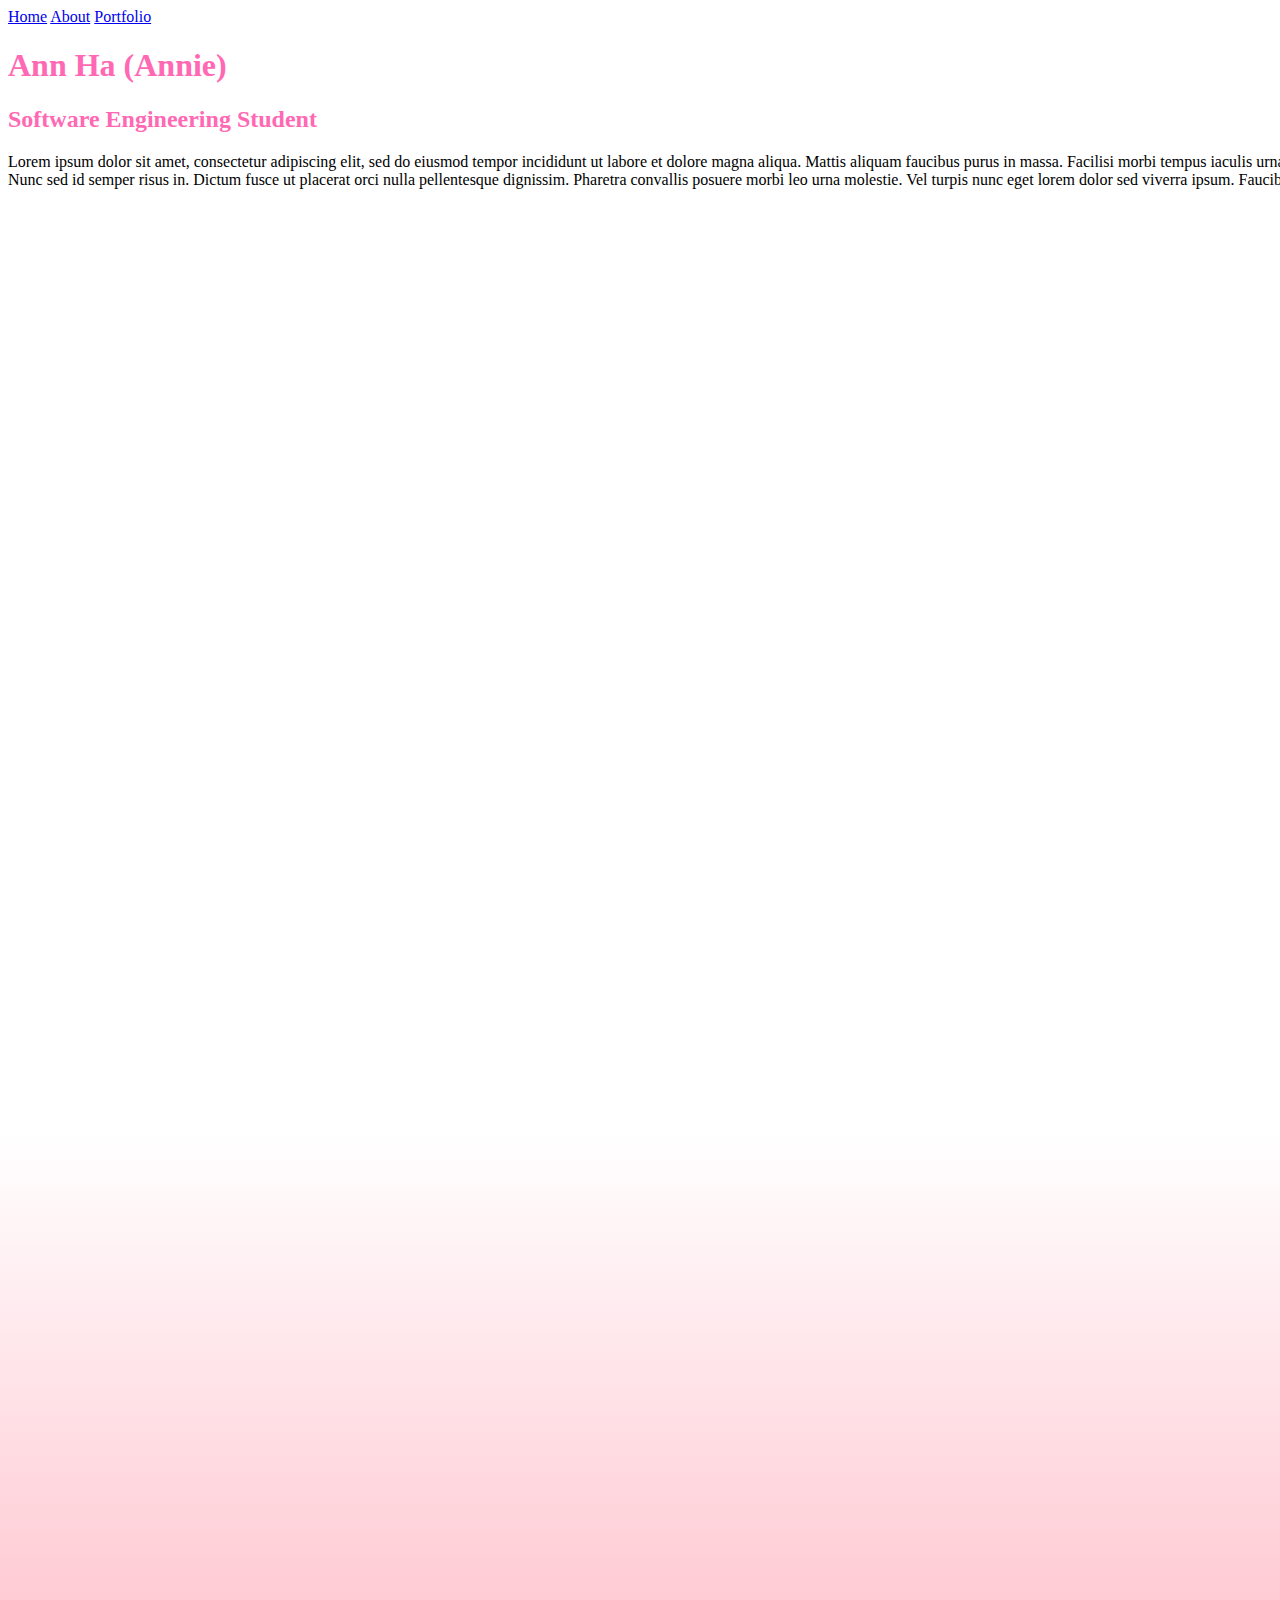
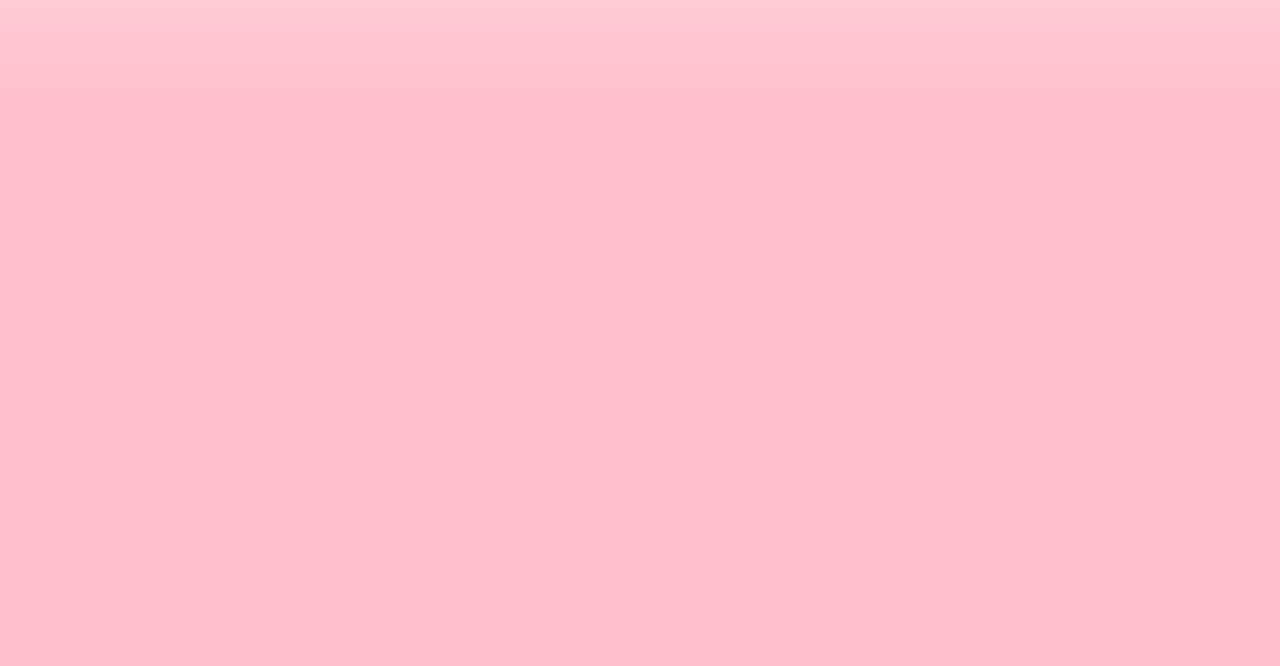
==== index.html @ ca1977ae "Added class" ====
<!DOCTYPE html>
<html lang="en">
<head>
    <meta charset="UTF-8">
    <meta name="viewport" content="width=device-width, initial-scale=1.0">
    <title>Ann's Personal Website</title>
    <link rel="stylesheet" href="style.css">
    <script src="javascript.js" defer></script>
</head>
<body>
    <nav class="nav">
        <div>
            <a href="index.html">Home</a>
            <a href="about.html">About</a>
            <a href="portfolio.html">Portfolio</a>
        </div>
        <div>
            <h1>Ann Ha (Annie)</h1>
        </div>
    </nav>
    <h2>Software Engineering Student</h2>
        <p>Lorem ipsum dolor sit amet, consectetur adipiscing elit, sed do eiusmod tempor incididunt ut labore et dolore magna aliqua. 
            Mattis aliquam faucibus purus in massa. Facilisi morbi tempus iaculis urna id. Nullam eget felis eget nunc lobortis mattis aliquam faucibus. 
            Suspendisse in est ante in nibh mauris cursus mattis molestie. A condimentum vitae sapien pellentesque habitant. Semper risus in hendrerit 
            gravida rutrum quisque. Pellentesque pulvinar pellentesque habitant morbi tristique senectus. Nunc sed id semper risus in. Dictum fusce ut placerat 
            orci nulla pellentesque dignissim. Pharetra convallis posuere morbi leo urna molestie. Vel turpis nunc eget lorem dolor sed viverra ipsum. 
            Faucibus et molestie ac feugiat sed. Lectus arcu bibendum at varius vel pharetra vel. Tellus elementum sagittis vitae et leo. Elementum curabitur 
            vitae nunc sed velit dignissim sodales ut eu. Proin nibh nisl condimentum id venenatis a condimentum vitae.</p>
</body>
</html>
---- style.css ----
h1 {
    color: hotpink;
}
h2 {
    color: hotpink;
}
h3 {
    color: hotpink;
}
img {
    width: 420px;
}

body{
    width: 250%;
    height: 250vh;
    background: linear-gradient(
      to top,
      pink 0%,
      pink 25%,
      white 50%,
      white 100%
    );
  }
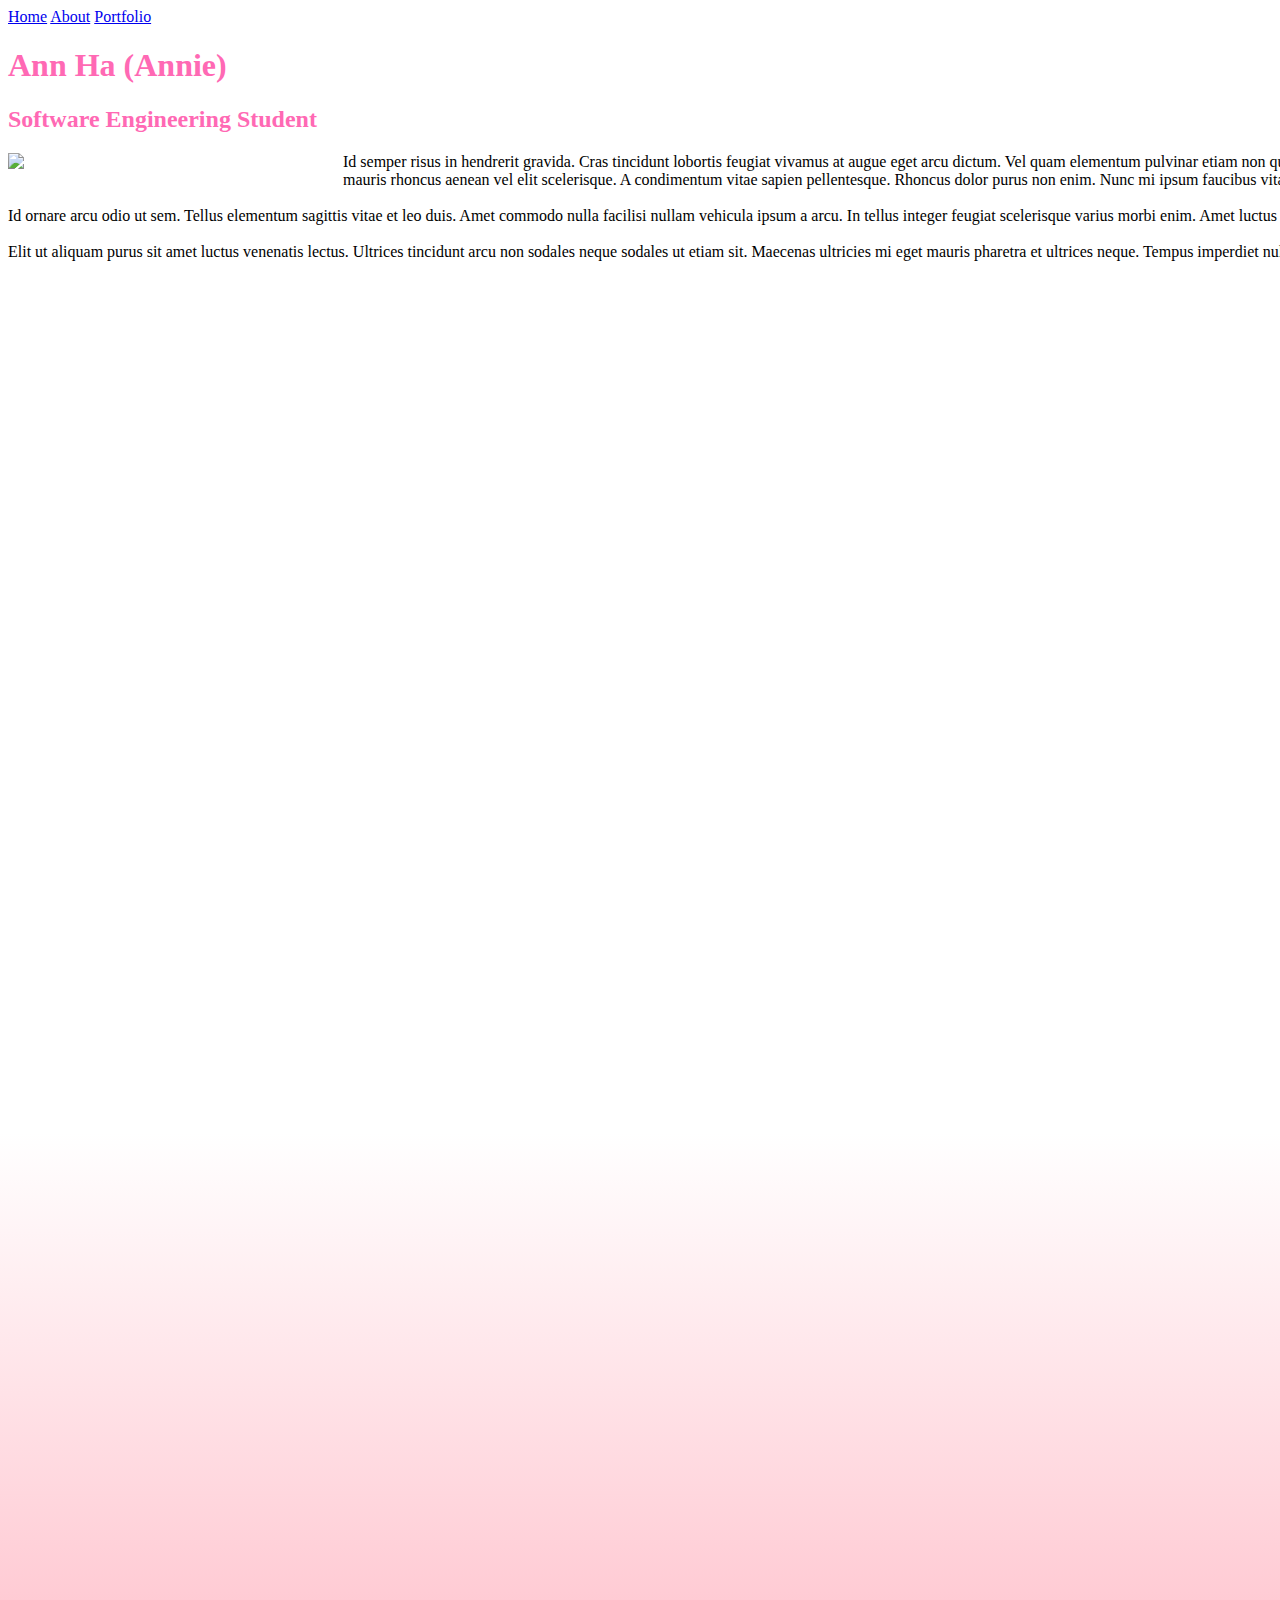
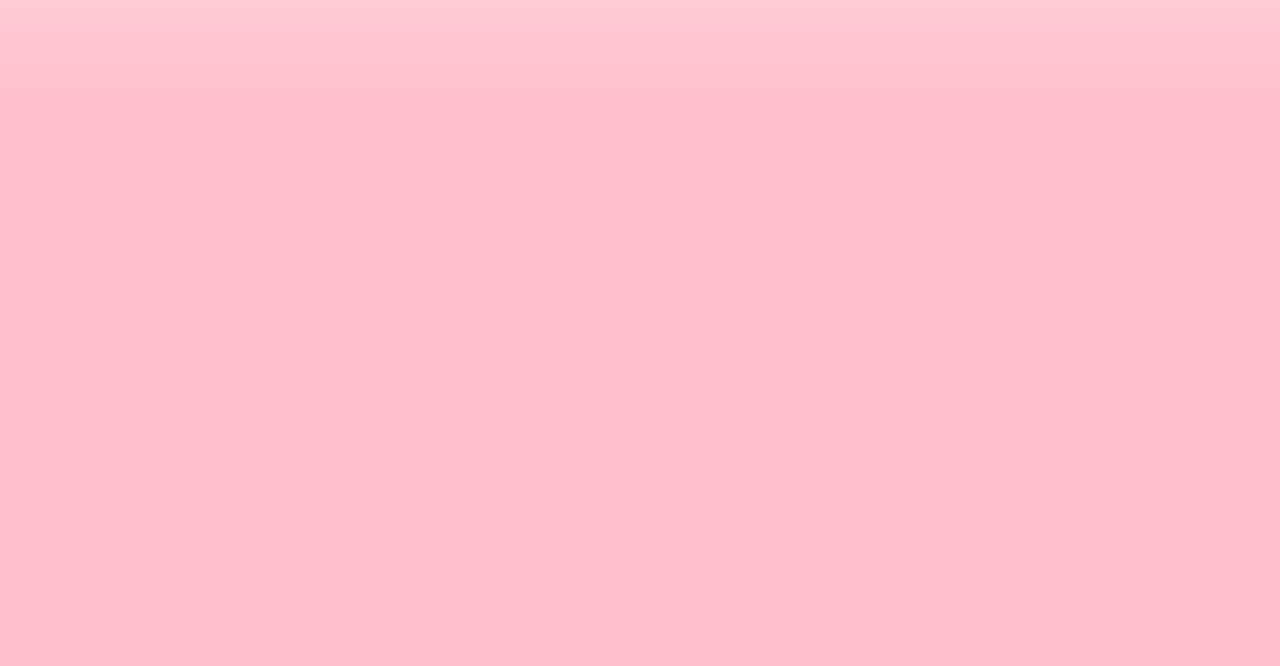
==== commit e19aec7a: "added info and format" ====
--- a/index.html
+++ b/index.html
@@ -8,23 +8,32 @@
     <script src="javascript.js" defer></script>
 </head>
 <body>
-    <nav class="nav">
-        <div>
-            <a href="index.html">Home</a>
-            <a href="about.html">About</a>
-            <a href="portfolio.html">Portfolio</a>
-        </div>
-        <div>
-            <h1>Ann Ha (Annie)</h1>
-        </div>
+    <nav>
+        <a href="index.html">Home</a>
+        <a href="about.html">About</a>
+        <a href="portfolio.html">Portfolio</a>
     </nav>
+    <h1>Ann Ha (Annie)</h1>
     <h2>Software Engineering Student</h2>
-        <p>Lorem ipsum dolor sit amet, consectetur adipiscing elit, sed do eiusmod tempor incididunt ut labore et dolore magna aliqua. 
-            Mattis aliquam faucibus purus in massa. Facilisi morbi tempus iaculis urna id. Nullam eget felis eget nunc lobortis mattis aliquam faucibus. 
-            Suspendisse in est ante in nibh mauris cursus mattis molestie. A condimentum vitae sapien pellentesque habitant. Semper risus in hendrerit 
-            gravida rutrum quisque. Pellentesque pulvinar pellentesque habitant morbi tristique senectus. Nunc sed id semper risus in. Dictum fusce ut placerat 
-            orci nulla pellentesque dignissim. Pharetra convallis posuere morbi leo urna molestie. Vel turpis nunc eget lorem dolor sed viverra ipsum. 
-            Faucibus et molestie ac feugiat sed. Lectus arcu bibendum at varius vel pharetra vel. Tellus elementum sagittis vitae et leo. Elementum curabitur 
-            vitae nunc sed velit dignissim sodales ut eu. Proin nibh nisl condimentum id venenatis a condimentum vitae.</p>
+        <p> 
+            <img style="float: left; margin: 0px 15px 15px 0px;" src="first project.jpeg" width="500" />
+                Id semper risus in hendrerit gravida. Cras tincidunt lobortis feugiat vivamus at augue eget arcu dictum. 
+                Vel quam elementum pulvinar etiam non quam lacus. Dictum fusce ut placerat orci nulla pellentesque dignissim. 
+                Aenean vel elit scelerisque mauris pellentesque pulvinar pellentesque. Purus in mollis nunc sed id. Sagittis 
+                nisl rhoncus mattis rhoncus urna neque. Nunc sed blandit libero volutpat sed cras ornare arcu dui. Cursus 
+                vitae congue mauris rhoncus aenean vel elit scelerisque. A condimentum vitae sapien pellentesque. Rhoncus dolor 
+                purus non enim. Nunc mi ipsum faucibus vitae aliquet nec. Gravida quis blandit turpis cursus in. Ipsum a arcu cursus 
+                vitae congue mauris rhoncus aenean vel.
+            <br></br>
+                Id ornare arcu odio ut sem. Tellus elementum sagittis vitae et leo duis. Amet commodo nulla facilisi nullam vehicula ipsum a arcu. 
+                In tellus integer feugiat scelerisque varius morbi enim. Amet luctus venenatis lectus magna. Etiam tempor orci eu lobortis elementum nibh. 
+                Mauris rhoncus aenean vel elit scelerisque. Facilisi etiam dignissim diam quis enim lobortis scelerisque fermentum. Pharetra pharetra massa 
+                massa ultricies mi quis.
+            <br></br>
+            Elit ut aliquam purus sit amet luctus venenatis lectus. Ultrices tincidunt arcu non sodales neque sodales ut etiam sit. Maecenas 
+            ultricies mi eget mauris pharetra et ultrices neque. Tempus imperdiet nulla malesuada pellentesque elit eget gravida cum sociis. Tempor id eu 
+            nisl nunc mi ipsum. Lorem ipsum dolor sit amet consectetur. Suspendisse faucibus interdum posuere lorem ipsum dolor sit amet consectetur. 
+            Nibh venenatis cras sed felis. Tristique senectus et netus et malesuada fames.
+        </p>
 </body>
 </html>--- a/style.css
+++ b/style.css
@@ -8,7 +8,7 @@
     color: hotpink;
 }
 img {
-    width: 420px;
+    width: 320px;
 }
 
 body{
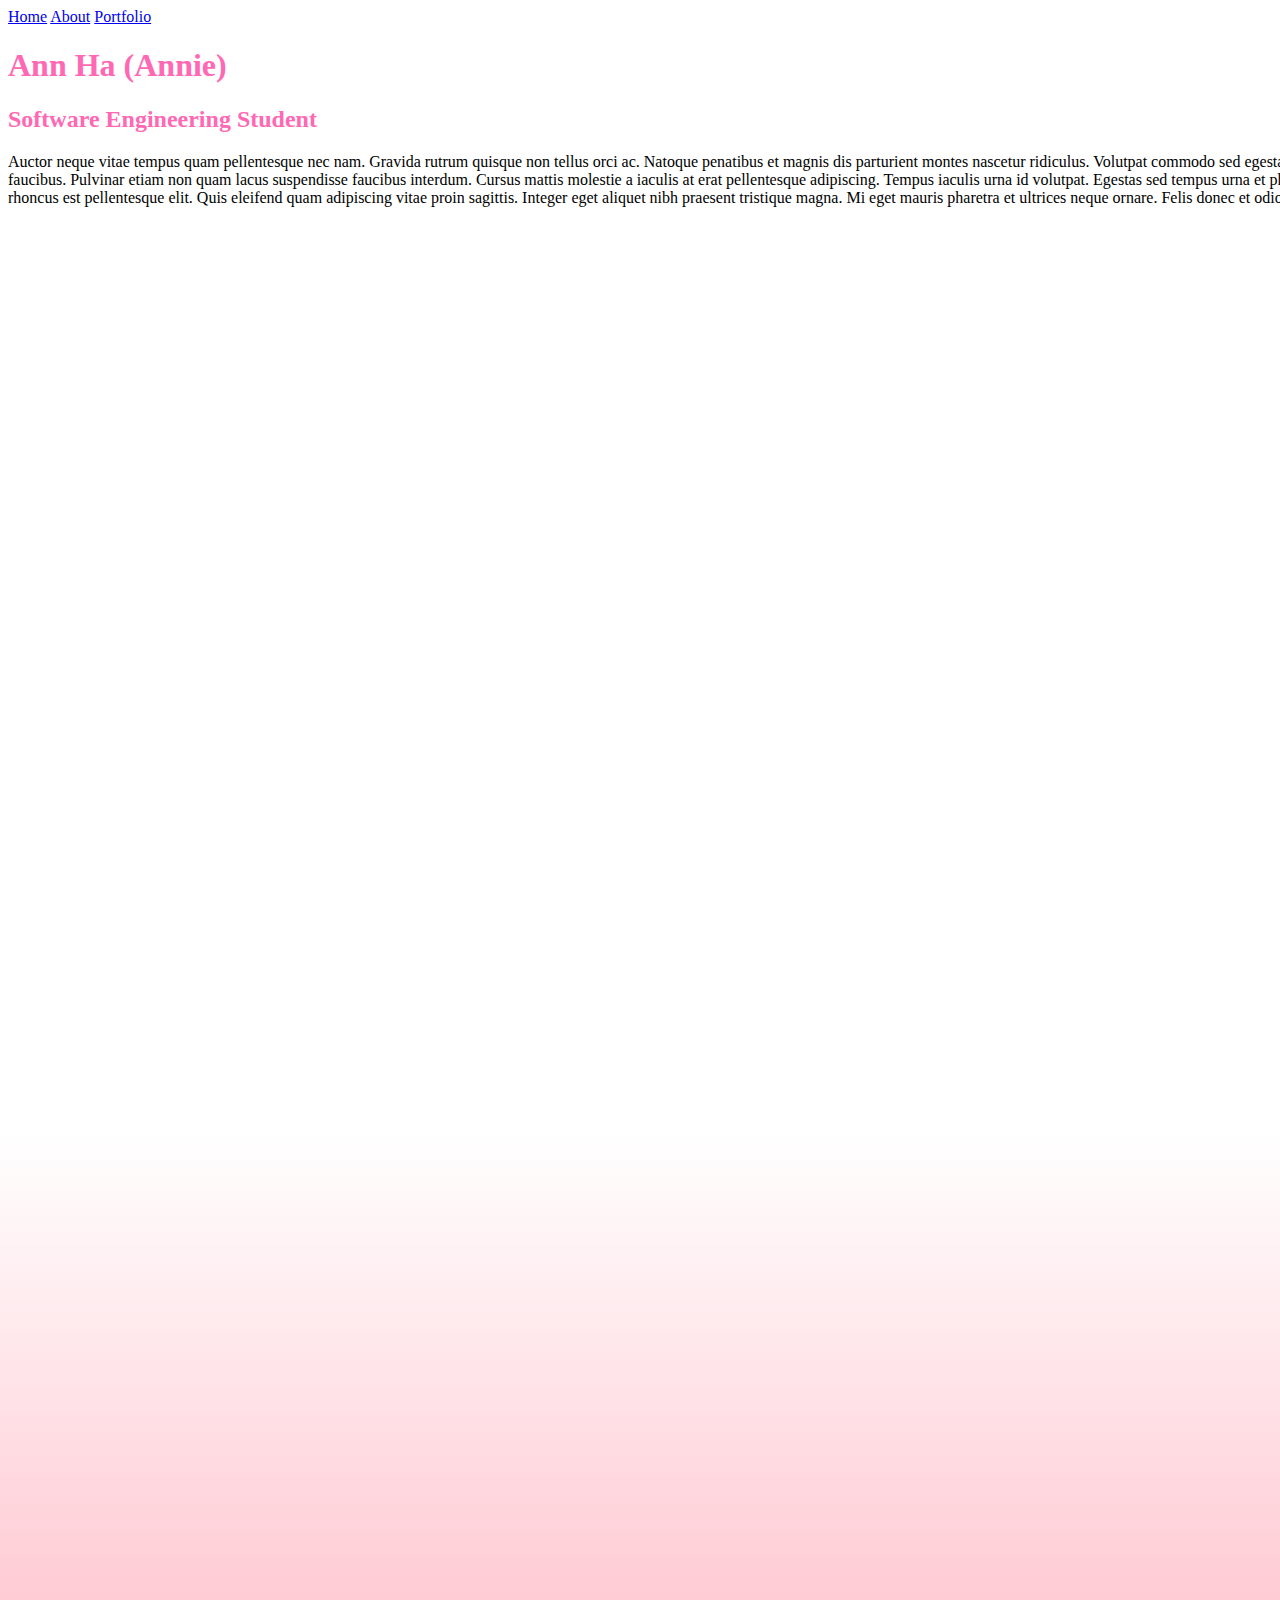
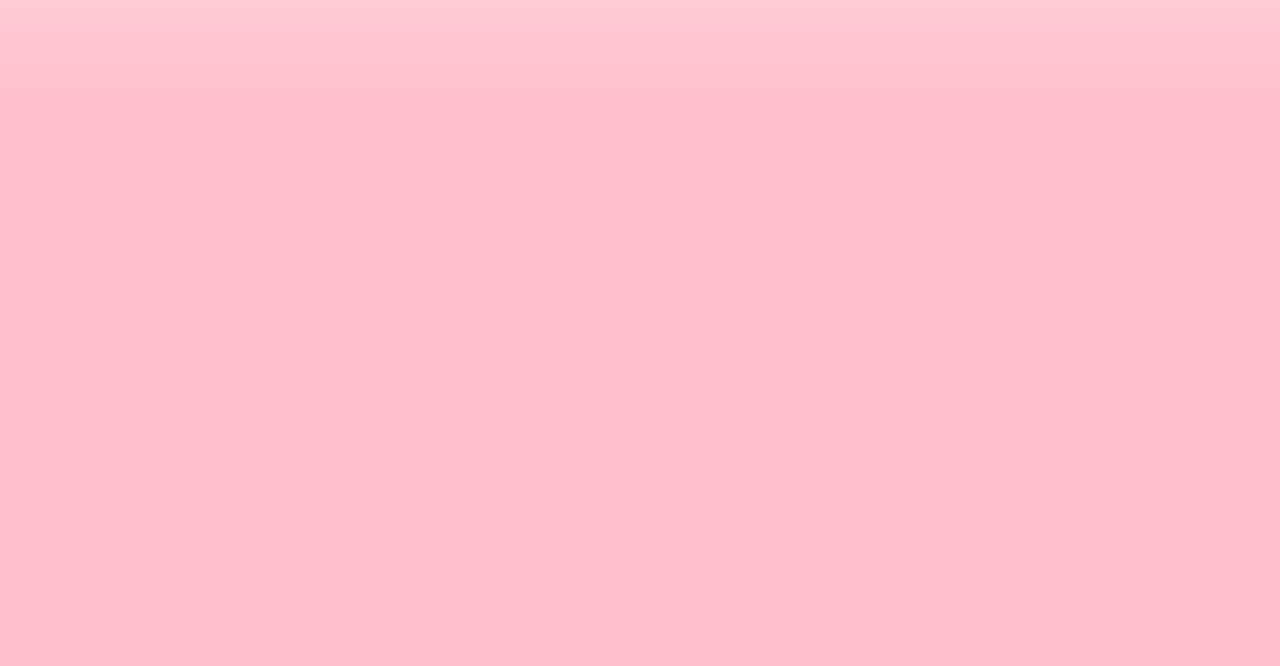
==== commit 4a399e72: "Revised index" ====
--- a/index.html
+++ b/index.html
@@ -16,24 +16,16 @@
     <h1>Ann Ha (Annie)</h1>
     <h2>Software Engineering Student</h2>
         <p> 
-            <img style="float: left; margin: 0px 15px 15px 0px;" src="first project.jpeg" width="500" />
-                Id semper risus in hendrerit gravida. Cras tincidunt lobortis feugiat vivamus at augue eget arcu dictum. 
-                Vel quam elementum pulvinar etiam non quam lacus. Dictum fusce ut placerat orci nulla pellentesque dignissim. 
-                Aenean vel elit scelerisque mauris pellentesque pulvinar pellentesque. Purus in mollis nunc sed id. Sagittis 
-                nisl rhoncus mattis rhoncus urna neque. Nunc sed blandit libero volutpat sed cras ornare arcu dui. Cursus 
-                vitae congue mauris rhoncus aenean vel elit scelerisque. A condimentum vitae sapien pellentesque. Rhoncus dolor 
-                purus non enim. Nunc mi ipsum faucibus vitae aliquet nec. Gravida quis blandit turpis cursus in. Ipsum a arcu cursus 
-                vitae congue mauris rhoncus aenean vel.
-            <br></br>
-                Id ornare arcu odio ut sem. Tellus elementum sagittis vitae et leo duis. Amet commodo nulla facilisi nullam vehicula ipsum a arcu. 
-                In tellus integer feugiat scelerisque varius morbi enim. Amet luctus venenatis lectus magna. Etiam tempor orci eu lobortis elementum nibh. 
-                Mauris rhoncus aenean vel elit scelerisque. Facilisi etiam dignissim diam quis enim lobortis scelerisque fermentum. Pharetra pharetra massa 
-                massa ultricies mi quis.
-            <br></br>
-            Elit ut aliquam purus sit amet luctus venenatis lectus. Ultrices tincidunt arcu non sodales neque sodales ut etiam sit. Maecenas 
-            ultricies mi eget mauris pharetra et ultrices neque. Tempus imperdiet nulla malesuada pellentesque elit eget gravida cum sociis. Tempor id eu 
-            nisl nunc mi ipsum. Lorem ipsum dolor sit amet consectetur. Suspendisse faucibus interdum posuere lorem ipsum dolor sit amet consectetur. 
-            Nibh venenatis cras sed felis. Tristique senectus et netus et malesuada fames.
+            Auctor neque vitae tempus quam pellentesque nec nam. Gravida rutrum quisque non tellus orci ac. Natoque penatibus et magnis dis parturient montes 
+            nascetur ridiculus. Volutpat commodo sed egestas egestas fringilla phasellus faucibus scelerisque eleifend. Varius duis at consectetur lorem donec 
+            massa sapien faucibus et. Nibh nisl condimentum id venenatis a. Gravida quis blandit turpis cursus in hac habitasse platea dictumst. 
+            Etiam dignissim diam quis enim lobortis scelerisque fermentum dui faucibus. Pulvinar etiam non quam lacus suspendisse faucibus interdum. 
+            Cursus mattis molestie a iaculis at erat pellentesque adipiscing. Tempus iaculis urna id volutpat. Egestas sed tempus urna et pharetra pharetra massa 
+            massa ultricies. Sed augue lacus viverra vitae congue eu consequat ac. In massa tempor nec feugiat nisl pretium fusce id. Mattis molestie a iaculis at. 
+            Leo urna molestie at elementum. Rhoncus dolor purus non enim praesent elementum. Hac habitasse platea dictumst vestibulum rhoncus est pellentesque elit. Quis 
+            eleifend quam adipiscing vitae proin sagittis. Integer eget aliquet nibh praesent tristique magna. Mi eget mauris pharetra et ultrices neque ornare. Felis 
+            donec et odio pellentesque diam volutpat commodo sed. Egestas sed tempus urna et pharetra pharetra massa massa ultricies. Varius quam quisque id diam 
+            vel quam elementum pulvinar etiam.
         </p>
 </body>
 </html>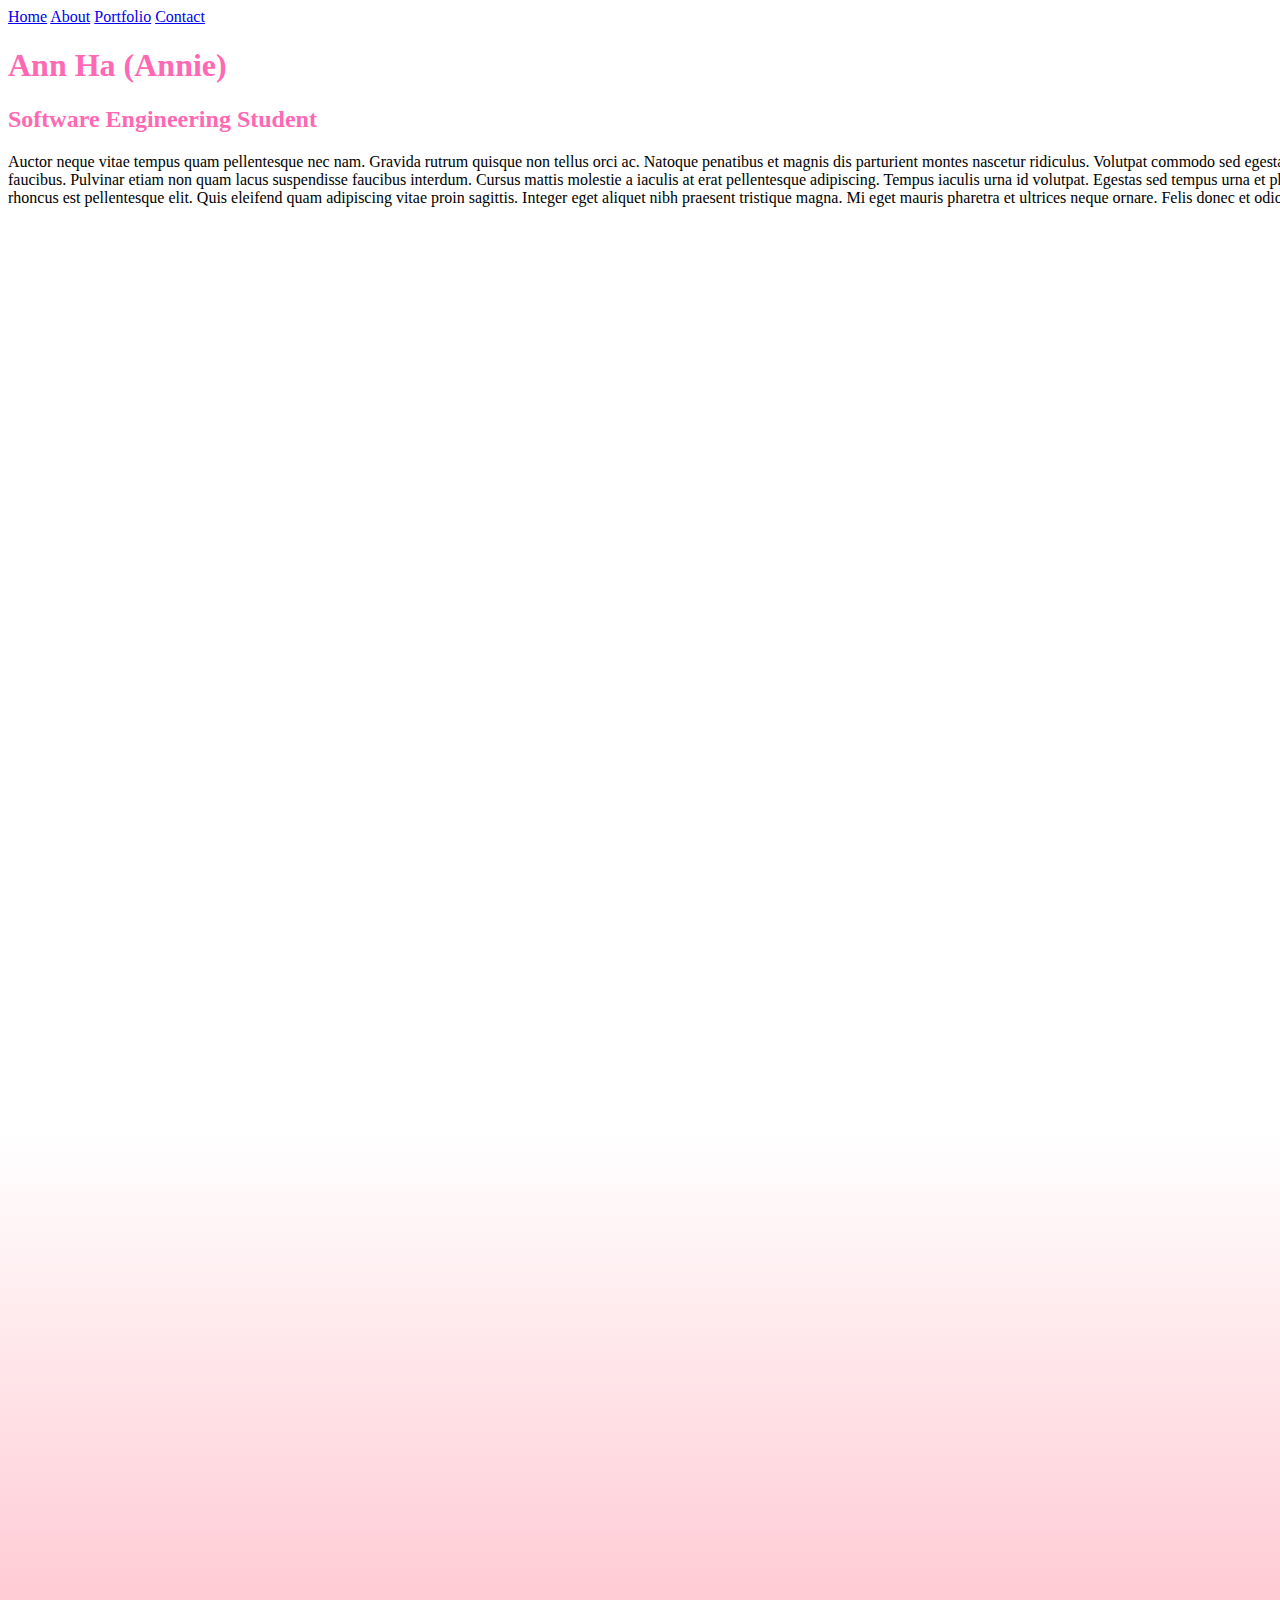
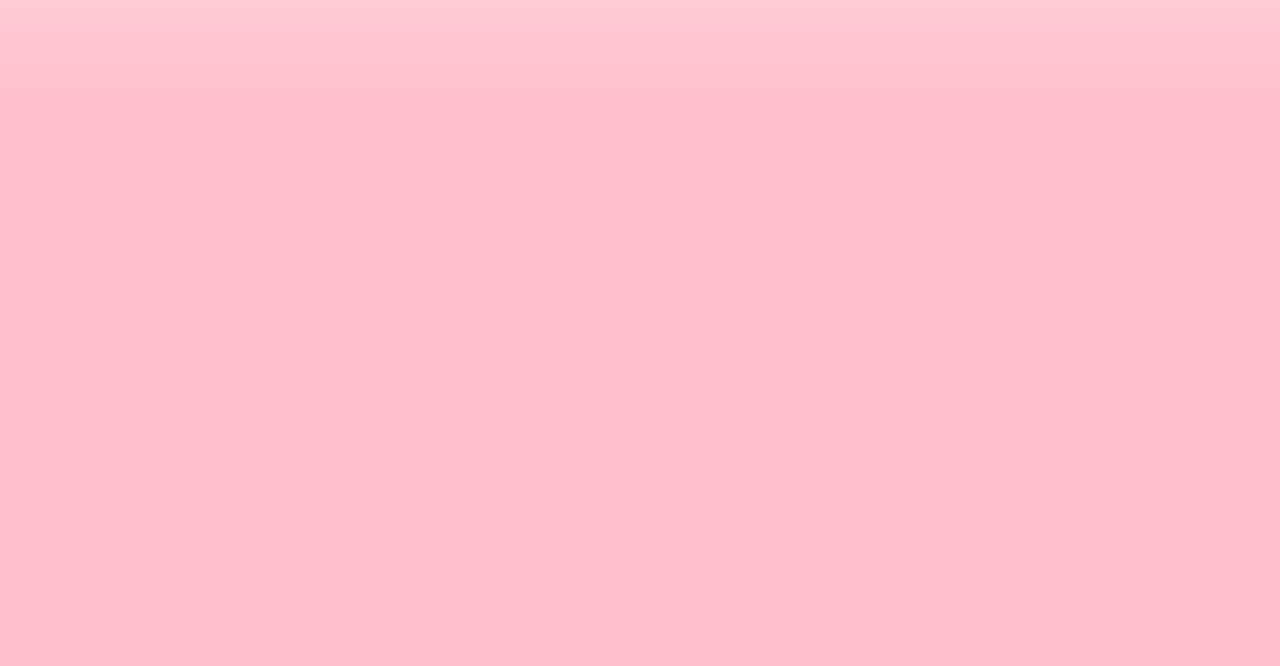
==== commit dc3360c4: "link contact" ====
--- a/index.html
+++ b/index.html
@@ -12,6 +12,7 @@
         <a href="index.html">Home</a>
         <a href="about.html">About</a>
         <a href="portfolio.html">Portfolio</a>
+        <a href="contact.html">Contact</a>
     </nav>
     <h1>Ann Ha (Annie)</h1>
     <h2>Software Engineering Student</h2>
--- a/style.css
+++ b/style.css
@@ -8,7 +8,7 @@
     color: hotpink;
 }
 img {
-    width: 320px;
+    width: 420px;
 }
 
 body{
@@ -21,4 +21,11 @@
       white 50%,
       white 100%
     );
+  }
+
+  hr.solid {
+    border-top: 2px solid hotpink;
+  }
+  
+  @media screen and (max-width: 400px) {
   }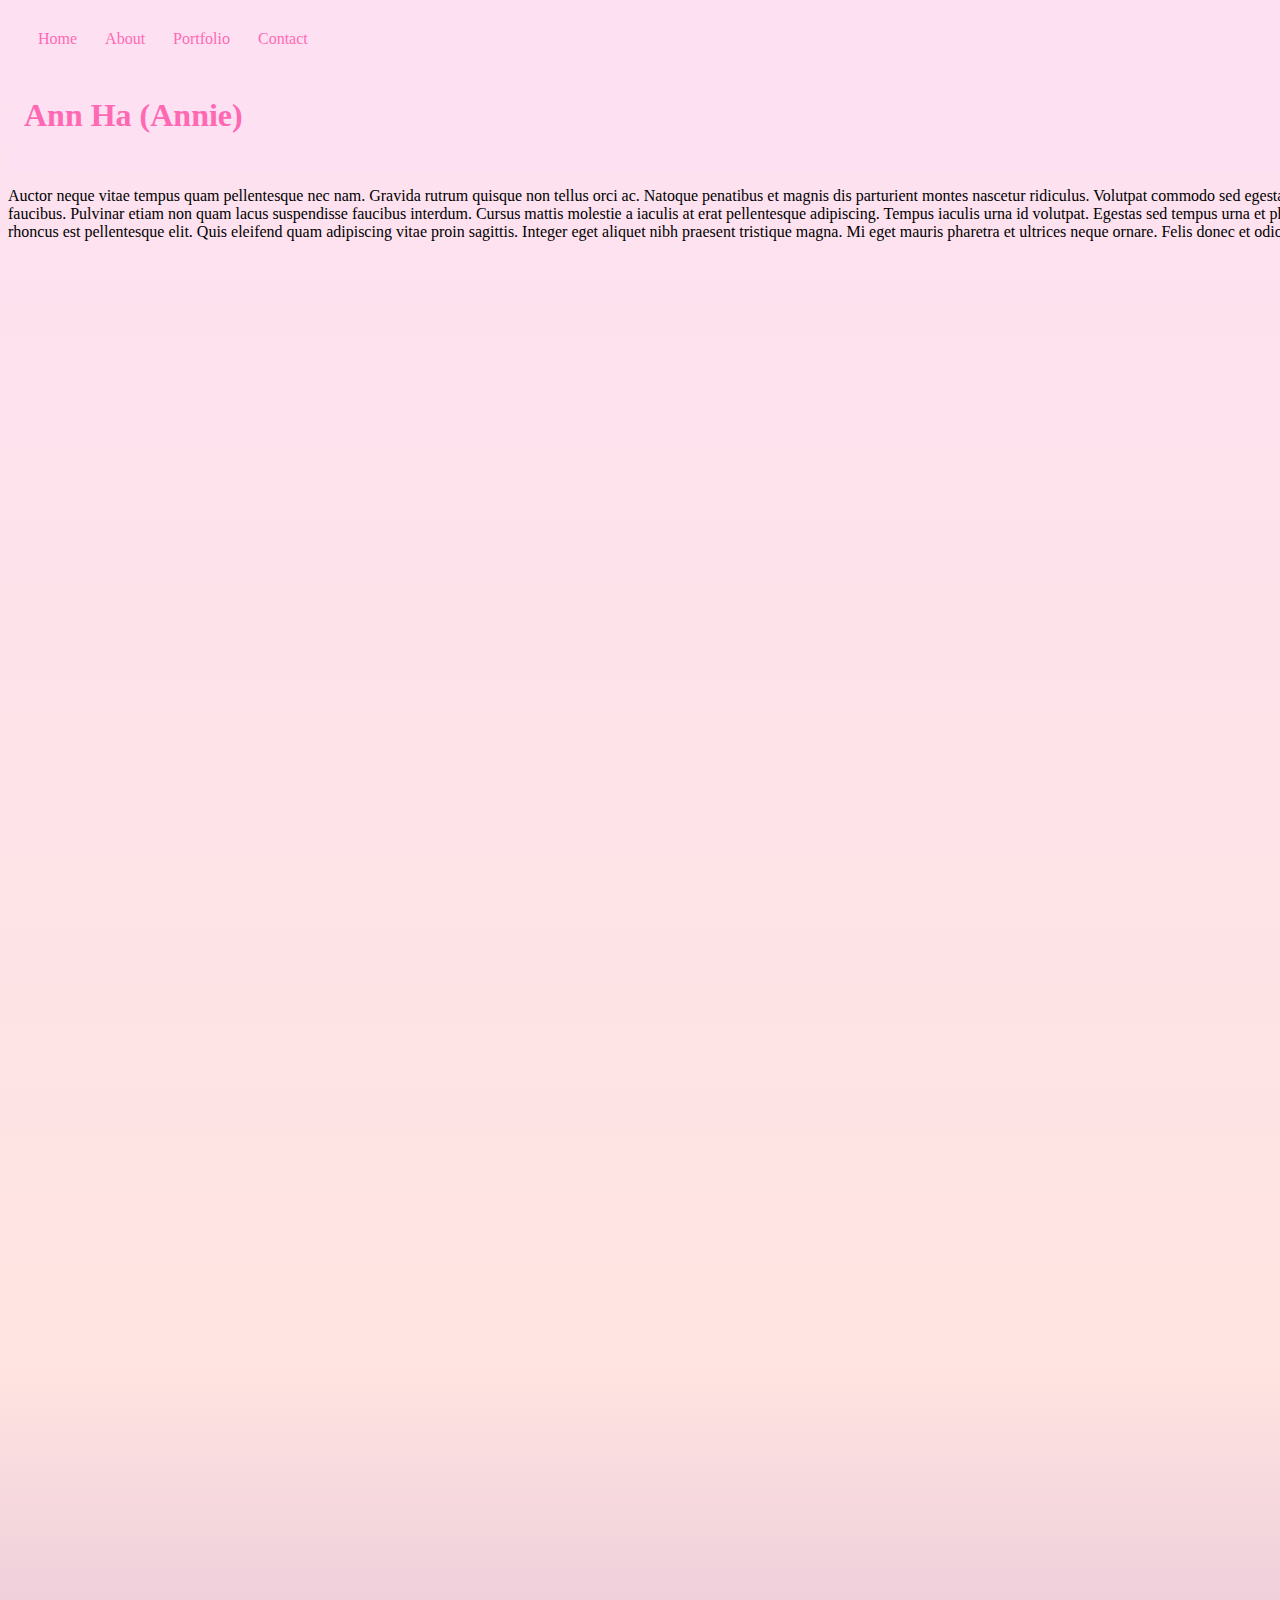
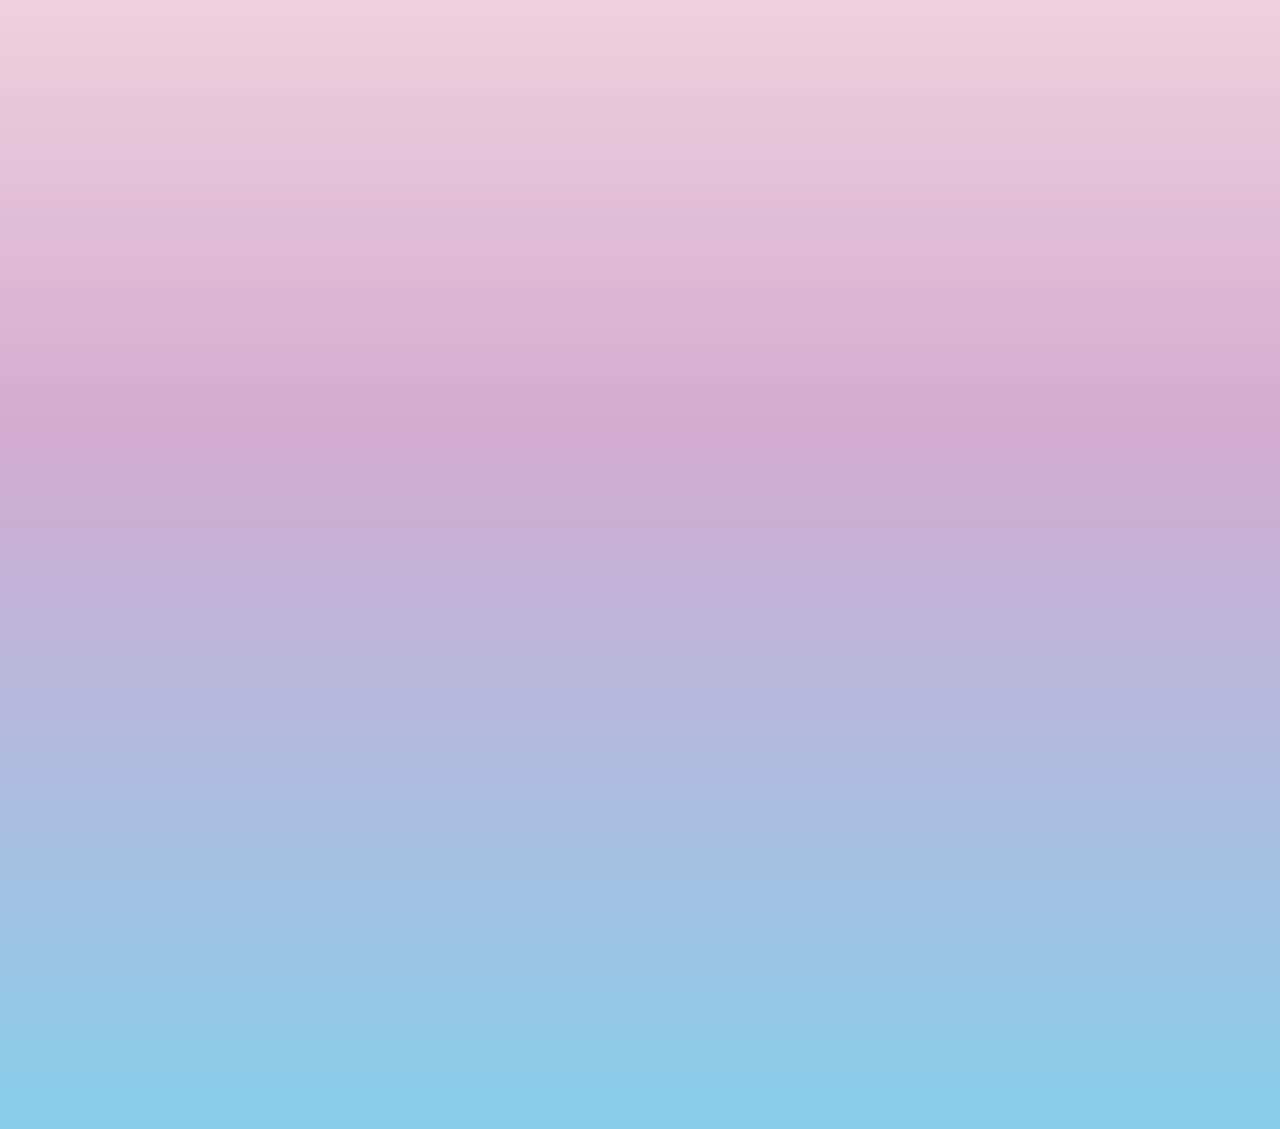
==== commit b1c7b3d8: "added div" ====
--- a/index.html
+++ b/index.html
@@ -8,11 +8,16 @@
     <script src="javascript.js" defer></script>
 </head>
 <body>
-    <nav>
-        <a href="index.html">Home</a>
-        <a href="about.html">About</a>
-        <a href="portfolio.html">Portfolio</a>
-        <a href="contact.html">Contact</a>
+    <nav class="nav">
+        <div>
+            <a href="index.html">Home</a>
+            <a href="about.html">About</a>
+            <a href="portfolio.html">Portfolio</a>
+            <a href="contact.html">Contact</a>
+        </div>
+        <div>
+            <h1>Ann Ha (Annie)</h1>
+        </div>
     </nav>
     <h1>Ann Ha (Annie)</h1>
     <h2>Software Engineering Student</h2>
--- a/style.css
+++ b/style.css
@@ -1,5 +1,6 @@
 h1 {
-    color: hotpink;
+  padding-top: 60px;  
+  color: hotpink;
 }
 h2 {
     color: hotpink;
@@ -13,13 +14,13 @@
 
 body{
     width: 250%;
-    height: 250vh;
+    height: 300vh;
     background: linear-gradient(
       to top,
-      pink 0%,
-      pink 25%,
-      white 50%,
-      white 100%
+      skyblue 0%,
+      rgb(209, 170, 209) 25%,
+      mistyrose 50%,
+      rgb(253, 225, 242) 100%
     );
   }
 
@@ -28,4 +29,21 @@
   }
   
   @media screen and (max-width: 400px) {
-  }+  }
+
+nav {
+  overflow: hidden;
+  background-color: rgb(253, 225, 242);
+  position: fixed;
+  top: 0%;
+  width: 100%;
+  padding: 16px;
+}
+nav a {
+  float: left;
+  display: block;
+  color: hotpink;
+  text-align: center;
+  padding: 14px;
+  text-decoration: none;
+}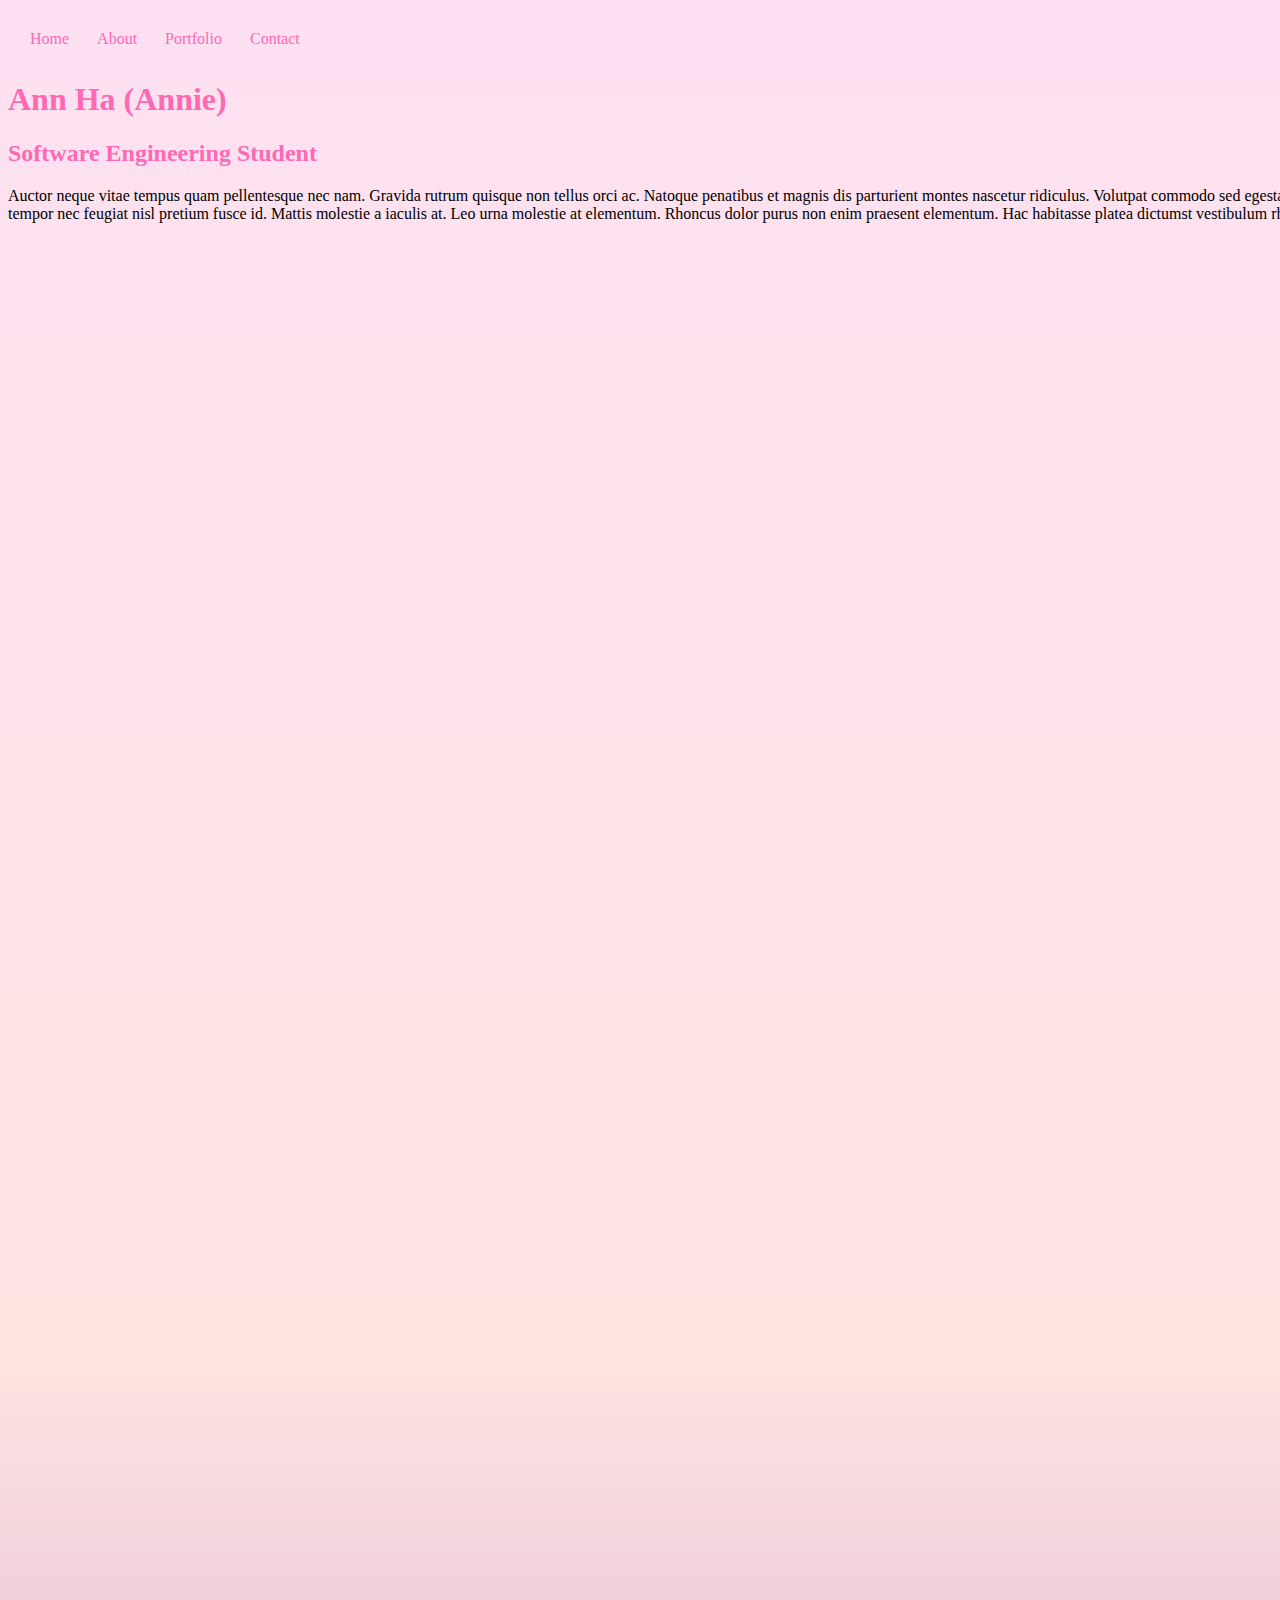
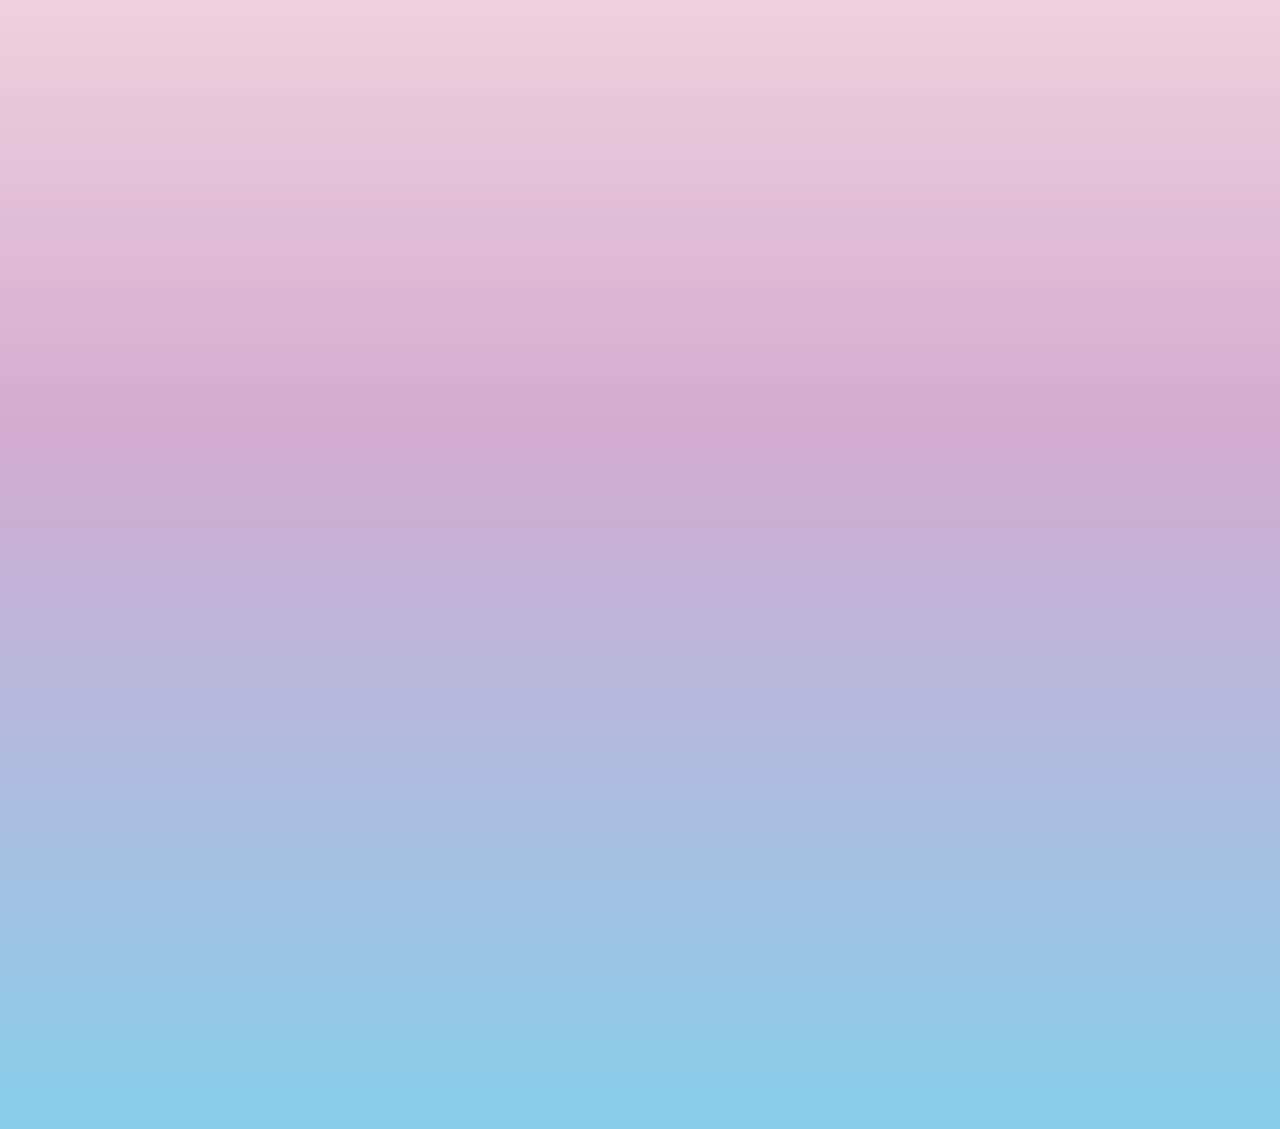
==== commit b49bebee: "edit index file" ====
--- a/index.html
+++ b/index.html
@@ -8,16 +8,11 @@
     <script src="javascript.js" defer></script>
 </head>
 <body>
-    <nav class="nav">
-        <div>
-            <a href="index.html">Home</a>
-            <a href="about.html">About</a>
-            <a href="portfolio.html">Portfolio</a>
-            <a href="contact.html">Contact</a>
-        </div>
-        <div>
-            <h1>Ann Ha (Annie)</h1>
-        </div>
+    <nav>
+        <a href="index.html">Home</a>
+        <a href="about.html">About</a>
+        <a href="portfolio.html">Portfolio</a>
+        <a href="contact.html">Contact</a>
     </nav>
     <h1>Ann Ha (Annie)</h1>
     <h2>Software Engineering Student</h2>
--- a/style.css
+++ b/style.css
@@ -13,7 +13,7 @@
 }
 
 body{
-    width: 250%;
+    width: 400%;
     height: 300vh;
     background: linear-gradient(
       to top,
@@ -38,6 +38,10 @@
   top: 0%;
   width: 100%;
   padding: 16px;
+  left: 0;
+  right: 0;
+  align-items: center;
+
 }
 nav a {
   float: left;
